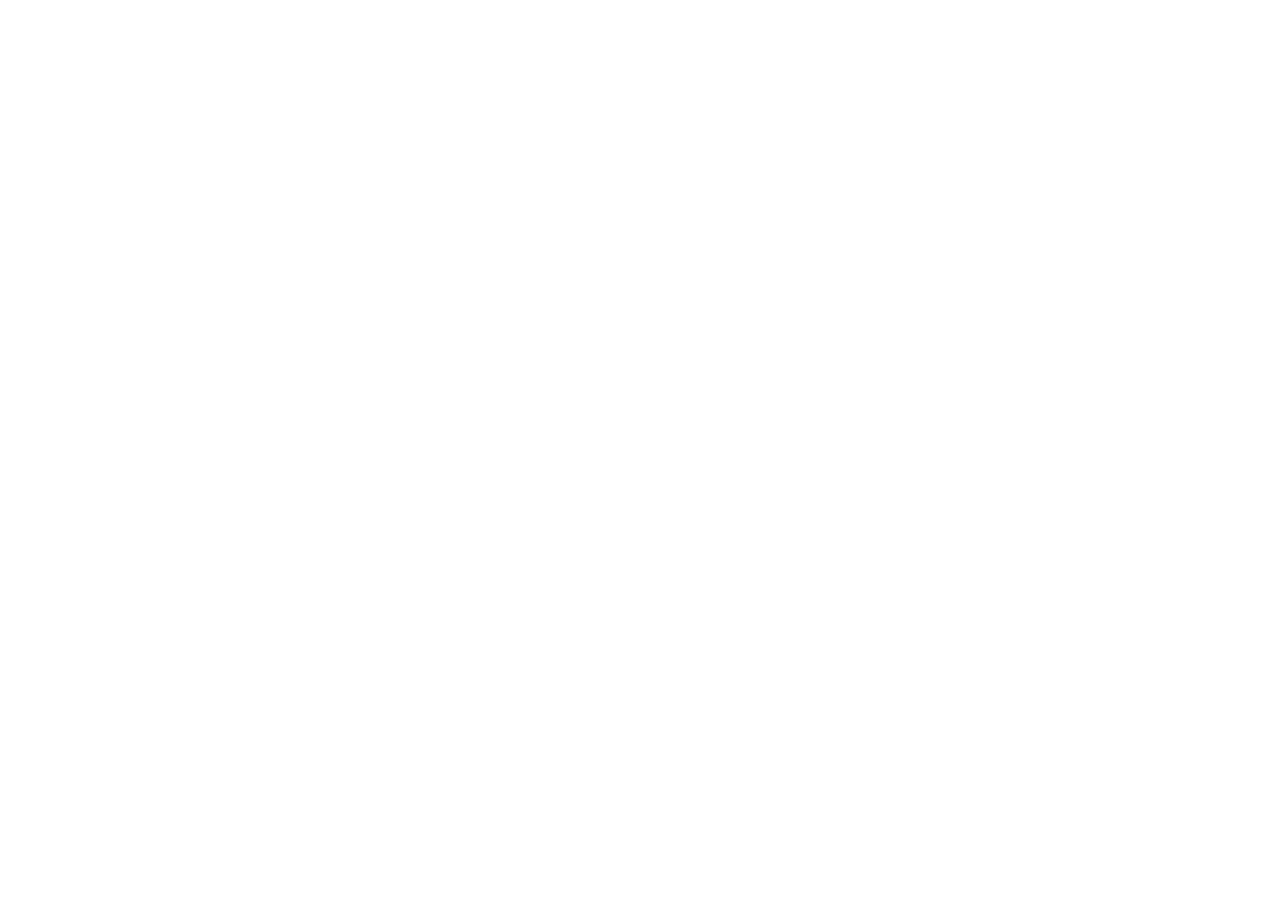
==== atleti.html @ 5fa3e6c9 "Create atleti.html" ====
<!DOCTYPE html>
<html lang="it">
<head>
  <meta charset="UTF-8">
  <meta name="viewport" content="width=device-width, initial-scale=1.0">
  <title>Atleti/title>
  <link rel="stylesheet" href="style.css">
</head>
<body>
<header>
  <h1><a href="index.html">Atleti</a></h1>
  <nav>
    <ul>
      <li><a href="index.html">Home</a></li> 
      <li><a href="classifiche.html">Classifiche</a></li>
      <li><a href="regolamento.html">Regolamento</a></li>
      <li><a href="Atleti.html">Regolamento</a></li>
    </ul>
  </nav>
</header>

  <main>
    <section id="atleti">
      <h2>Filtra Atleti</h2>

      <label for="disciplina-select">Disciplina:</label>
      <select id="disciplina-select">
        <option value="">-- Seleziona una disciplina --</option>
      </select>

      <label for="nazione-select">Nazione:</label>
      <select id="nazione-select">
        <option value="">-- Seleziona una nazione --</option>
      </select>

      <div id="lista-atleti">
        <p>Seleziona una disciplina e una nazione per vedere gli atleti.</p>
      </div>
    </section>
  </main>

  <footer>
    <p>&copy; 2025 Fanta Olimpiadi - Cortina 2026</p>
  </footer>

  <script src="script.js"></script>
</body>
</html>
---- style.css ----
/* Stili base per il sito */
body {
  font-family: Arial, sans-serif;
  line-height: 1.6;
  margin: 0;
  padding: 0;
  background-color: #f4f4f4;
}

header {
  background: url('home.png') no-repeat center center;
  background-size: cover; /* Adatta l'immagine all'header */
  height: 200px; /* Regola l'altezza per far stare bene il banner */
  display: flex;
  align-items: center;
  justify-content: center;
  color: white;
  text-shadow: 2px 2px 4px rgba(0, 0, 0, 0.7);
  text-align: center;
}

nav ul {
  list-style: none;
  padding: 0;
}

nav li {
  display: inline;
  margin: 0 1rem;
}

nav a {
  color: #FFD700; /* Cambia colore del testo (es. oro) */
  text-decoration: none;
  font-weight: bold;
  transition: color 0.3s ease-in-out;
}

nav a:hover {
  color: #FF4500; /* Cambia colore al passaggio del mouse (es. arancione) */
}


main {
  padding: 2rem;
  text-align: center;
}

section {
  margin-bottom: 2rem;
}

/* Stili specifici per la homepage */
#homepage {
  background: url('home.png') no-repeat center center;
  background-size: 50%; /* Riduce l'immagine al 50% della dimensione originale */
  height: 500px; /* Altezza della sezione */
  display: flex;
  flex-direction: column;
  align-items: center;
  justify-content: flex-start;
  color: white; /* Testo bianco per contrasto */
  text-shadow: 2px 2px 4px rgba(0, 0, 0, 0.7); /* Ombra per migliorare la leggibilità */
  text-align: center;
  padding: 20px;
}

#homepage h2 {
  color: #FFD700; /* Cambia colore (es. blu acceso) */
  text-align: center;
  font-size: 2rem; /* Regola la grandezza del testo */
  text-shadow: 2px 2px 4px rgba(0, 0, 0, 0.5); /* Aggiunge un'ombra per migliorare la leggibilità */
}

header h1 a {
  text-decoration: none; /* Rimuove la sottolineatura */
  color: white; /* Mantiene il colore del testo */
}

header h1 a:hover {
  color: #ddd; /* Cambia colore al passaggio del mouse */
}

/* Rimuove il bordo e l'ombra dall'immagine della homepage */
.homepage-img {
  display: none;
}

footer {
  background: #333;
  color: #fff;
  text-align: center;
  padding: 1rem;
  position: fixed;
  bottom: 0;
  width: 100%;
}
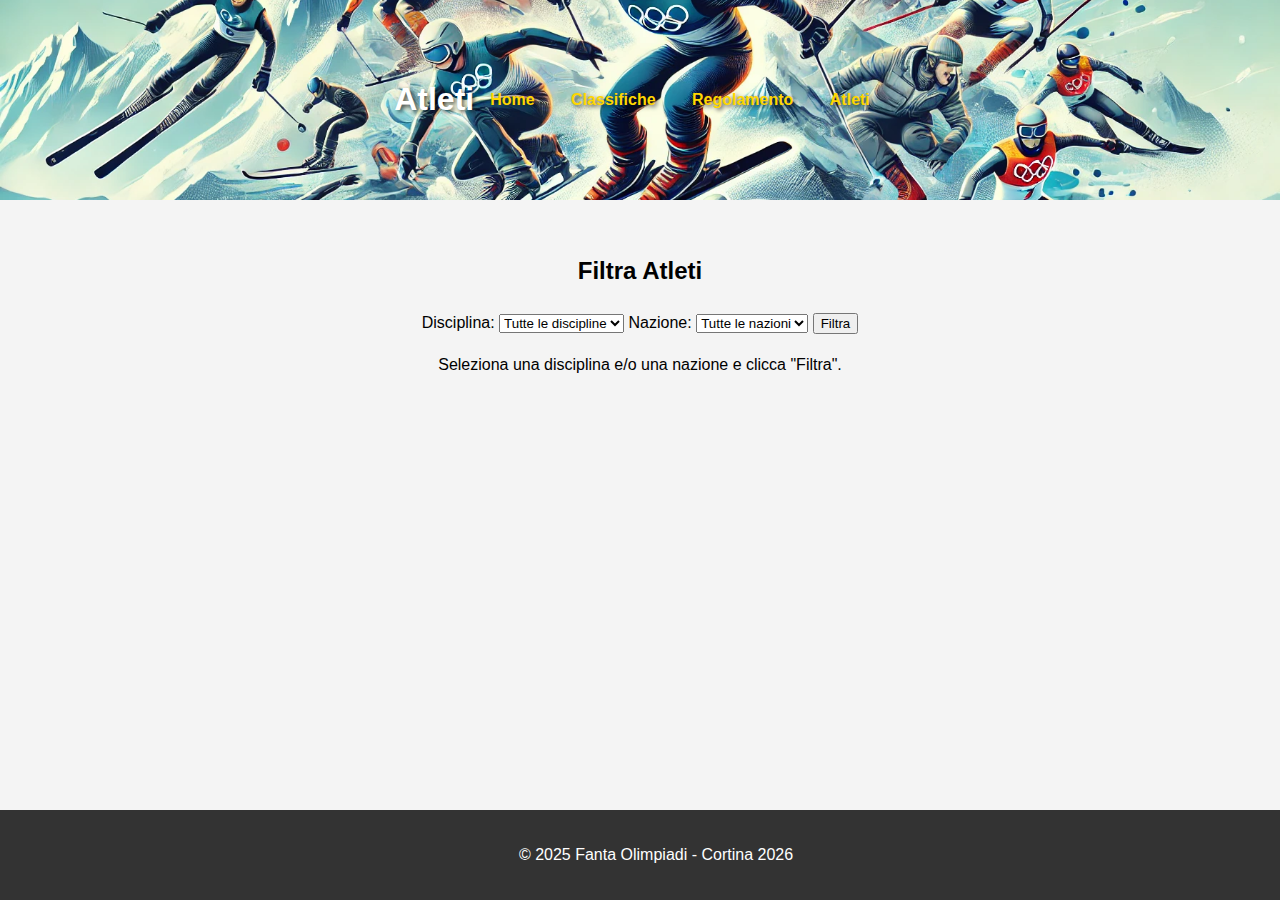
==== commit bdf3e31a: "Update atleti.html" ====
--- a/atleti.html
+++ b/atleti.html
@@ -3,10 +3,11 @@
 <head>
   <meta charset="UTF-8">
   <meta name="viewport" content="width=device-width, initial-scale=1.0">
-  <title>Atleti/title>
+  <title>Atleti</title>
   <link rel="stylesheet" href="style.css">
 </head>
 <body>
+
 <header>
   <h1><a href="index.html">Atleti</a></h1>
   <nav>
@@ -14,35 +15,40 @@
       <li><a href="index.html">Home</a></li> 
       <li><a href="classifiche.html">Classifiche</a></li>
       <li><a href="regolamento.html">Regolamento</a></li>
-      <li><a href="Atleti.html">Regolamento</a></li>
+      <li><a href="atleti.html">Atleti</a></li>
     </ul>
   </nav>
 </header>
 
-  <main>
-    <section id="atleti">
-      <h2>Filtra Atleti</h2>
+<main>
+  <section id="atleti">
+    <h2>Filtra Atleti</h2>
 
+    <div class="filtri">
       <label for="disciplina-select">Disciplina:</label>
       <select id="disciplina-select">
-        <option value="">-- Seleziona una disciplina --</option>
+        <option value="">Tutte le discipline</option>
       </select>
 
       <label for="nazione-select">Nazione:</label>
       <select id="nazione-select">
-        <option value="">-- Seleziona una nazione --</option>
+        <option value="">Tutte le nazioni</option>
       </select>
 
-      <div id="lista-atleti">
-        <p>Seleziona una disciplina e una nazione per vedere gli atleti.</p>
-      </div>
-    </section>
-  </main>
+      <button id="filtra-btn">Filtra</button>
+    </div>
 
-  <footer>
-    <p>&copy; 2025 Fanta Olimpiadi - Cortina 2026</p>
-  </footer>
+    <div id="lista-atleti">
+      <p>Seleziona una disciplina e/o una nazione e clicca "Filtra".</p>
+    </div>
+  </section>
+</main>
 
-  <script src="script.js"></script>
+<footer>
+  <p>&copy; 2025 Fanta Olimpiadi - Cortina 2026</p>
+</footer>
+
+<script src="script.js"></script>
+
 </body>
 </html>
